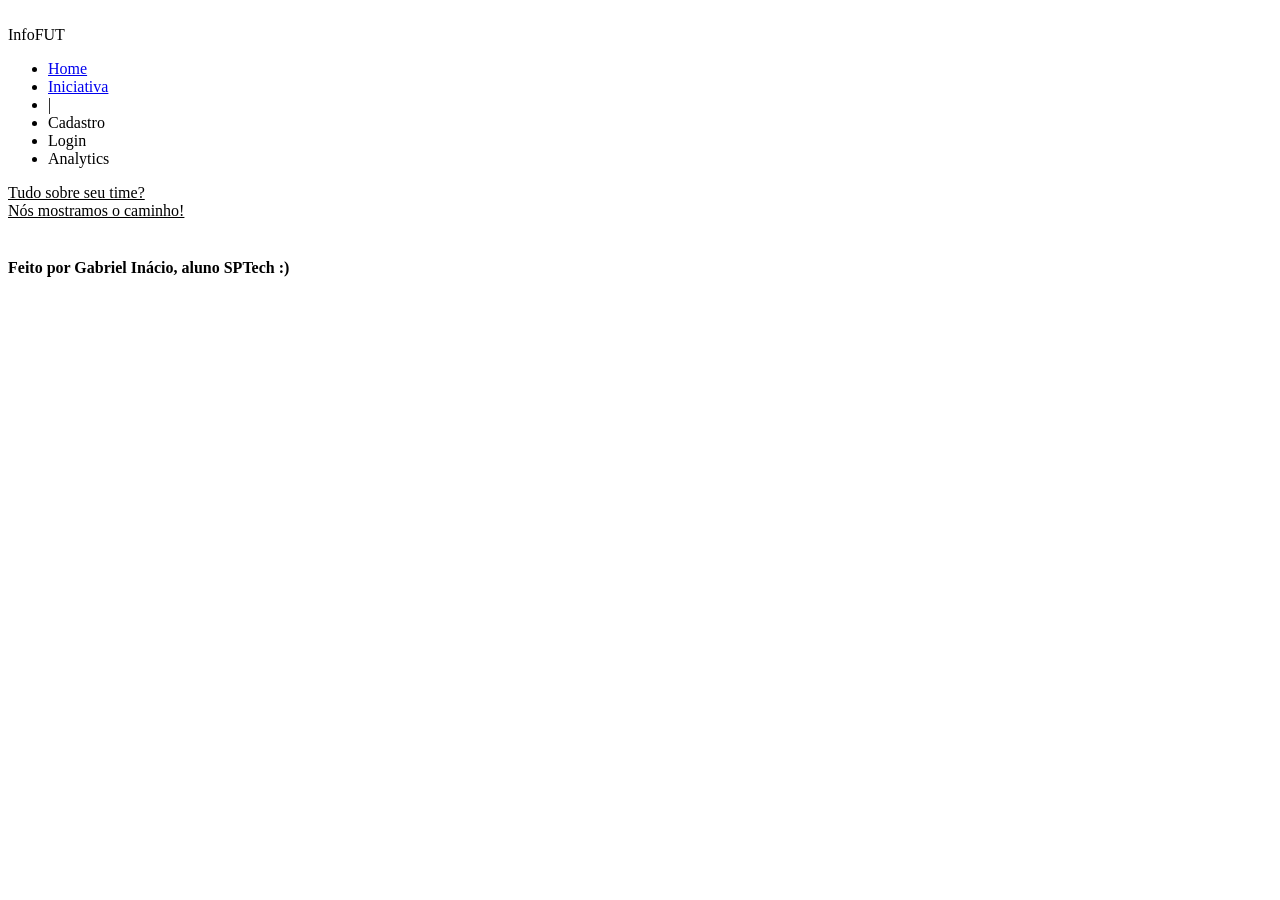
==== HTML's/Projeto Individual-home.html @ 0ca24295 "site com 2 paginas em produção" ====
<!DOCTYPE html>
<html lang="pt">

<head>
    <meta charset="UTF-8">
    <meta http-equiv="X-UA-Compatible" content="IE=edge">
    <meta name="viewport" content="width=device-width, initial-scale=1.0">
    <title>InfoFUT</title>
    <link rel="stylesheet" href="./Projeto Individual.css">
</head>

<body>
    <div class="header">

        <div class="logo">
            <img src="./bola_dourada.png" alt="">
        </div>
        <div class="nome">
            InfoFUT
        </div>

        <div class="lista">
            <ul>
                <li><a href="Projeto Individual-home.html">Home</a></li>
                <li><a href="Projeto Individual-iniciativa.html">Iniciativa</a></li>
                <li>|</li>
                <li><a href="#"></a>Cadastro</li>
                <li><a href="#"></a>Login</li>
                <li>Analytics</li>
            </ul>

        </div>

    </div>
    <div class="container">
        <div class="slogan">
            <u>Tudo sobre seu time? <br>
                Nós mostramos o caminho!</u>
        </div>
        <div class="sites">
            <img src="" alt="" id="img_site">
        </div>
        <div class="footer">
            <h4>Feito por Gabriel Inácio, aluno SPTech :)</h4>
        </div>
    </div>


</body>

</html>
<script>
    var contador = 0;
    setInterval(mudar_foto, 3000)
    var vtSites = ['espn.png', 'band.jpg', 'fox_sports.jpg', 'GE.png'];
    function mudar_foto() {
        for (; contador < vtSites.length; contador++) {
            img_site.src = `${vtSites[contador]}`;
        }
    }

</script>
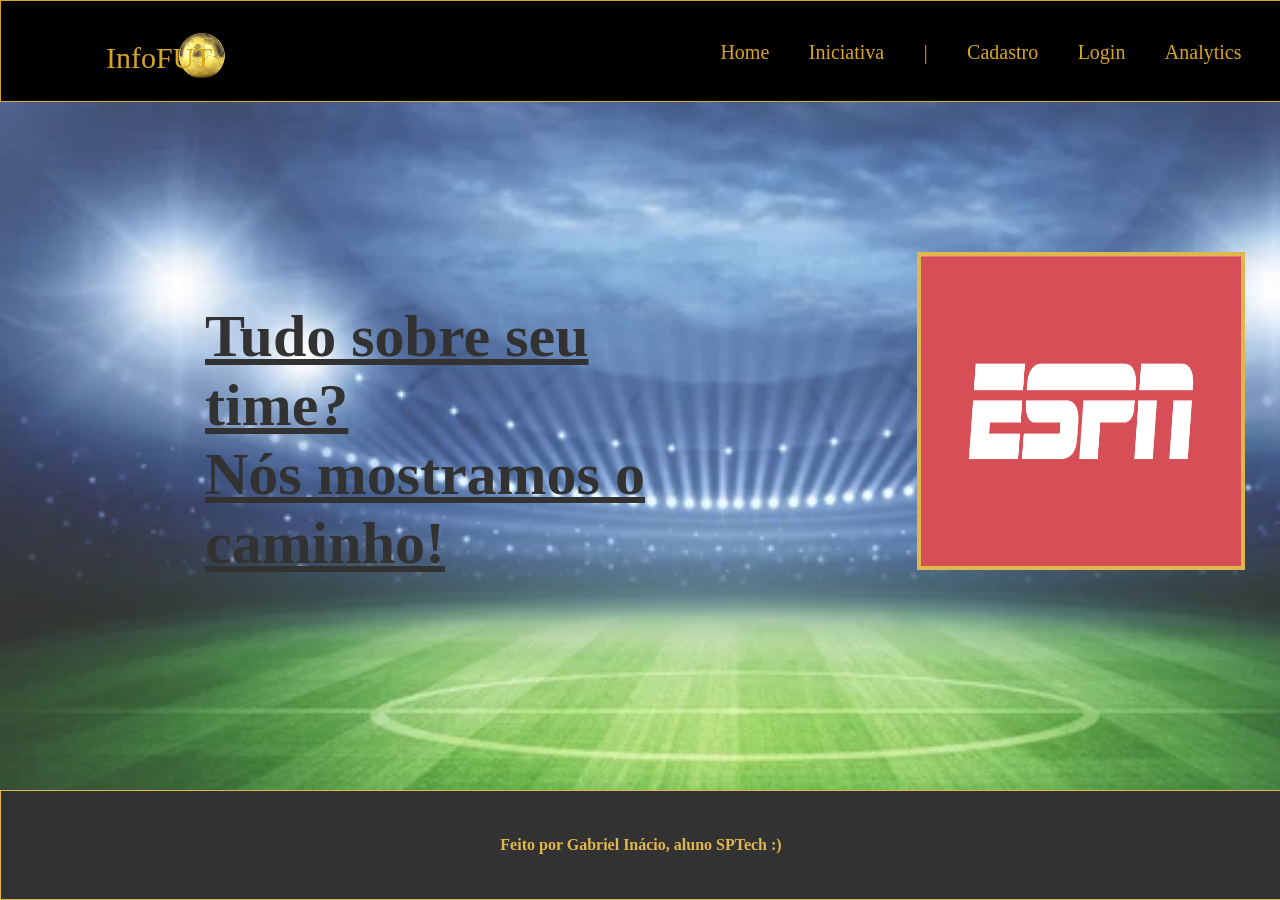
==== commit 9f447771: "home pronta, iniciativa em desenvolvimento" ====
--- a/HTML's/Projeto Individual-home.html
+++ b/HTML's/Projeto Individual-home.html
@@ -6,14 +6,14 @@
     <meta http-equiv="X-UA-Compatible" content="IE=edge">
     <meta name="viewport" content="width=device-width, initial-scale=1.0">
     <title>InfoFUT</title>
-    <link rel="stylesheet" href="./Projeto Individual.css">
+    <link rel="stylesheet" href="../Projeto Individual.css">
 </head>
 
 <body>
     <div class="header">
 
         <div class="logo">
-            <img src="./bola_dourada.png" alt="">
+            <img src="../imagens/bola_dourada.png" alt="">
         </div>
         <div class="nome">
             InfoFUT
@@ -21,8 +21,8 @@
 
         <div class="lista">
             <ul>
-                <li><a href="Projeto Individual-home.html">Home</a></li>
-                <li><a href="Projeto Individual-iniciativa.html">Iniciativa</a></li>
+                <li><a href="./Projeto Individual-home.html">Home</a></li>
+                <li><a href="./Projeto Individual-iniciativa.html">Iniciativa</a></li>
                 <li>|</li>
                 <li><a href="#"></a>Cadastro</li>
                 <li><a href="#"></a>Login</li>
@@ -38,7 +38,7 @@
                 Nós mostramos o caminho!</u>
         </div>
         <div class="sites">
-            <img src="" alt="" id="img_site">
+            <img src="../imagens/espn.png" alt="" id="img_site">
         </div>
         <div class="footer">
             <h4>Feito por Gabriel Inácio, aluno SPTech :)</h4>
@@ -52,11 +52,15 @@
 <script>
     var contador = 0;
     setInterval(mudar_foto, 3000)
-    var vtSites = ['espn.png', 'band.jpg', 'fox_sports.jpg', 'GE.png'];
+    var vtSites = ['../imagens/espn.png', '../imagens/band.jpg', '../imagens/fox_sports.jpg', '../imagens/GE.png'];
     function mudar_foto() {
-        for (; contador < vtSites.length; contador++) {
+        if (contador == 4) {
+            contador = 0;
+        } else {
             img_site.src = `${vtSites[contador]}`;
+        contador++
         }
+      
     }
 
 </script>
--- a/Projeto Individual.css
+++ b/Projeto Individual.css
@@ -0,0 +1,118 @@
+body {
+    margin: 0;
+    padding: 0;
+    color: #daa520;
+    font-family: Public-sans;
+}
+
+.header {
+
+
+    display: flex;
+    width: 100vw;
+    height: 100px;
+    background-color: black;
+    border-width: thin;
+    border-style: solid;
+    border-color: #daa520;
+    justify-content: space-between;
+    font-size: 20px;
+}
+
+.container {
+    width: 100%;
+    height: 86vh;
+    background-image: url(./imagens/estadio.jpg);
+    background-size: cover;
+    background-repeat: no-repeat;
+    opacity: 0.8;
+    display: flex;
+}
+
+.lista ul {
+    display: flex;
+    justify-content: space-evenly;
+    width: 600px;
+    list-style: none;
+    margin-top: 40px;
+    cursor: pointer;
+}
+.lista ul a {
+    text-decoration: none;
+    color: #daa520;
+}
+
+.logo img {
+    height: 50px;
+    margin-left: 175px;
+    margin-top: 30px;
+}
+
+.nome {
+    margin-top: 40px;
+    margin-left: -550px;
+    font-size: 30px;
+}
+
+.slogan {
+    display: flex;
+    height: 30%;
+    width: 40%;
+    margin-left: 175px;
+    margin-top: 130px;
+    font-size: 60px;
+    padding-top: 70px;
+    padding-left: 30px;
+    color: black;
+    font-weight: 700;
+
+}
+
+.sites {
+    display: flex;
+    height: 40%;
+    width: 25%;
+    border: 4px solid #daa520;
+    margin-left: 200px;
+    margin-top: 150px;
+
+}
+
+.sites img {
+    height: 100%;
+    width: 100%;
+}
+
+.footer {
+    display: flex;
+    bottom: 0px;
+    position: absolute;
+    border: 1px solid #daa520;
+    width: 100%;
+    height: 12%;
+    background-color: black;
+    align-items: center;
+    justify-content: center;
+}
+.content_iniciativa {
+    height: 100%;
+    width: 100%;
+    padding: 0;
+    display: flex;
+    justify-content: space-between;
+
+}
+.porque{
+    height: 50%;
+    width: 20%;
+    background-color: black;
+    margin-left: 200px;
+    margin-top: 100px;
+    border: 2px solid #daa520;
+    border-radius: 4px;
+    display: flex;
+    justify-content: center;
+}
+.porque h2{
+    height: 12%;
+}
